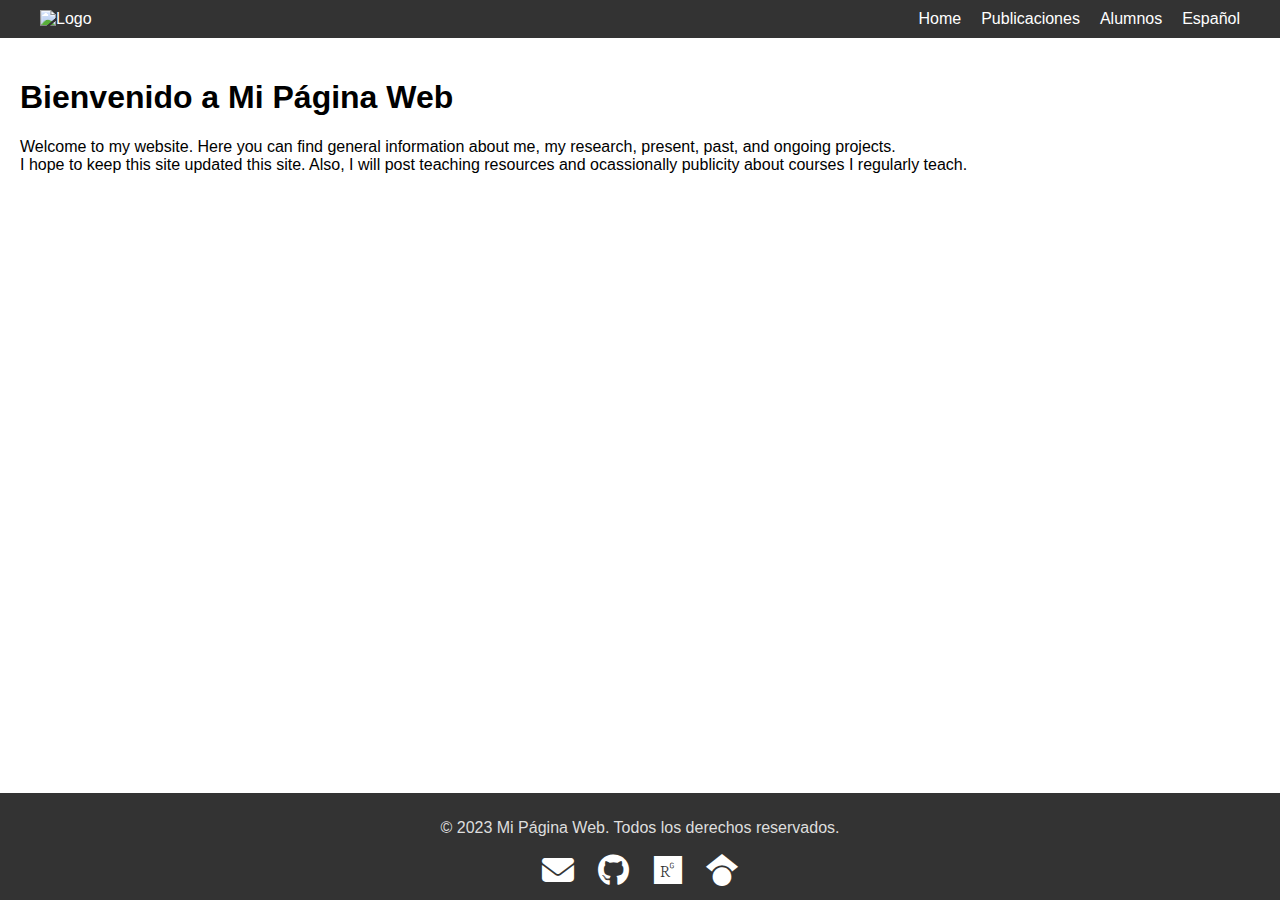
==== index.html @ 4167ff26 "icon" ====
<!DOCTYPE html>
<html lang="es">
<head>
  <meta charset="UTF-8">
  <meta name="viewport" content="width=device-width, initial-scale=1.0">
  <title>Home - Mi Página Web</title>
  <link rel="stylesheet" href="css/styles.css">
  <link rel="stylesheet" href="https://cdnjs.cloudflare.com/ajax/libs/font-awesome/6.5.1/css/all.min.css">
</head>
<body>
  <header>
    <div class="container">
      <img src="images/logo.png" alt="Logo" width="100">
      <nav>
        <ul>
          <li><a href="index.html">Home</a></li>
          <li><a href="publicaciones.html">Publicaciones</a></li>
          <li><a href="alumnos.html">Alumnos</a></li>
          <li><a href="es/index.html">Español</a></li>
        </ul>
      </nav>
    </div>
  </header>

  <main>
    <h1>Bienvenido a Mi Página Web</h1>
    <p>Welcome to my website. Here you can find general information about me, my research, present, past, and ongoing projects. <br> 
      I hope to keep this site updated this site. Also, I will post teaching resources and ocassionally publicity about courses I regularly teach.</p>
  </main>

  <footer>
    <p>&copy; 2023 Mi Página Web. Todos los derechos reservados.</p>
    <div class="social-icons">
      <a href="mailto:vertebrata.j@gmail.com" aria-label="Correo"><i class="fa-solid fa-envelope"></i></a>
      <a href="https://github.com/ChuchoDC" target="_blank" aria-label="GitHub"><i class="fa-brands fa-github"></i></a>
      <a href="https://www.researchgate.net/profile/Jesus-Diaz-Cruz" target="_blank" aria-label="ResearchGate"><i class="fab fa-researchgate"></i></a>
      <a href="https://scholar.google.com.mx/citations?user=EYXiITEAAAAJ&hl" target="_blank" aria-label="ScholarGoogle"><i class="fa-brands fa-google-scholar"></i></a>
    </div>
  </footer>
</body>
</html>
---- css/styles.css ----
/* Estilos generales */
body {
    font-family: Arial, sans-serif;
    margin: 0;
    padding: 0;
  }
  
  header {
    background-color: #333;
    color: white;
    padding: 10px 0;
  }
  
  .container {
    display: flex;
    justify-content: space-between;
    align-items: center;
    max-width: 1200px;
    margin: 0 auto;
    padding: 0 20px;
  }
  
  nav ul {
    list-style: none;
    margin: 0;
    padding: 0;
    display: flex;
  }
  
  nav ul li {
    margin-left: 20px;
  }
  
  nav ul li a {
    color: white;
    text-decoration: none;
  }
  
  main {
    padding: 20px;
  }
  
  footer {
    background-color: #333;
    color: rgba(254, 254, 254, 0.855);
    text-align: center;
    padding: 10px 0;
    position: fixed;
    width: 100%;
    bottom: 0;
  }

  .social-icons a {
    color: white; /* Color blanco */
    font-size: 2em; /* Tamaño doble */
    margin: 0 10px; /* Espaciado entre iconos */
  }

  .social-icons a:hover {
    color: #0077b5; /* Cambia el color al pasar el mouse (puedes ajustarlo) */
  }
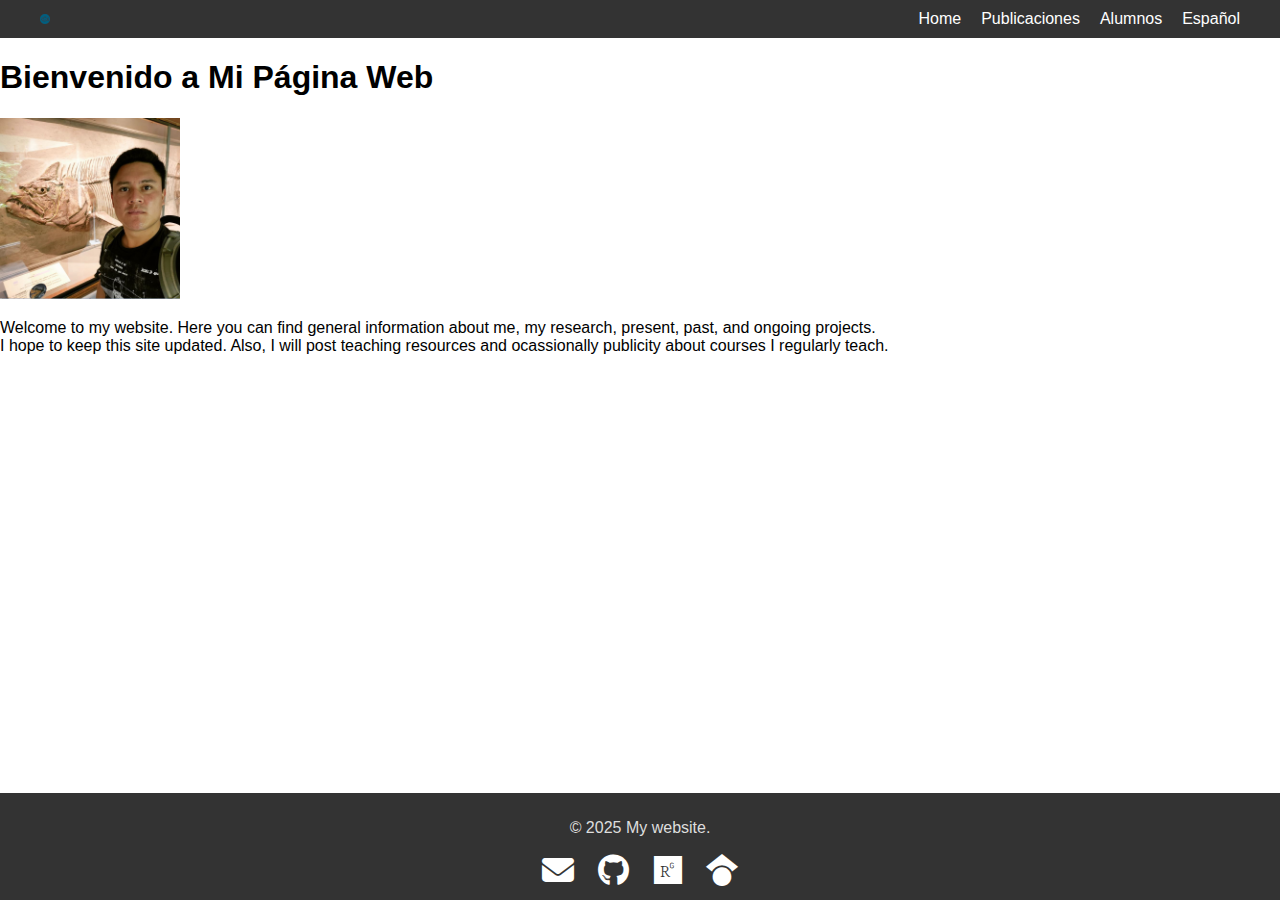
==== commit 48ba7d00: "image home" ====
--- a/index.html
+++ b/index.html
@@ -10,26 +10,27 @@
 <body>
   <header>
     <div class="container">
-      <img src="images/logo.png" alt="Logo" width="100">
+      <img src="images/home.png" alt="Logo" width="10">
       <nav>
         <ul>
           <li><a href="index.html">Home</a></li>
-          <li><a href="publicaciones.html">Publicaciones</a></li>
-          <li><a href="alumnos.html">Alumnos</a></li>
+          <li><a href="publications.html">Publicaciones</a></li>
+          <li><a href="students.html">Alumnos</a></li>
           <li><a href="es/index.html">Español</a></li>
         </ul>
       </nav>
     </div>
   </header>
-
-  <main>
+  <section>
     <h1>Bienvenido a Mi Página Web</h1>
+    <img src="images/jadc.JPG" width="180" alt="presentation image">
     <p>Welcome to my website. Here you can find general information about me, my research, present, past, and ongoing projects. <br> 
-      I hope to keep this site updated this site. Also, I will post teaching resources and ocassionally publicity about courses I regularly teach.</p>
-  </main>
+      I hope to keep this site updated. Also, I will post teaching resources and ocassionally publicity about courses I regularly teach.</p>
+  </section>
+</body>
 
   <footer>
-    <p>&copy; 2023 Mi Página Web. Todos los derechos reservados.</p>
+    <p>&copy; 2025 My website.</p>
     <div class="social-icons">
       <a href="mailto:vertebrata.j@gmail.com" aria-label="Correo"><i class="fa-solid fa-envelope"></i></a>
       <a href="https://github.com/ChuchoDC" target="_blank" aria-label="GitHub"><i class="fa-brands fa-github"></i></a>
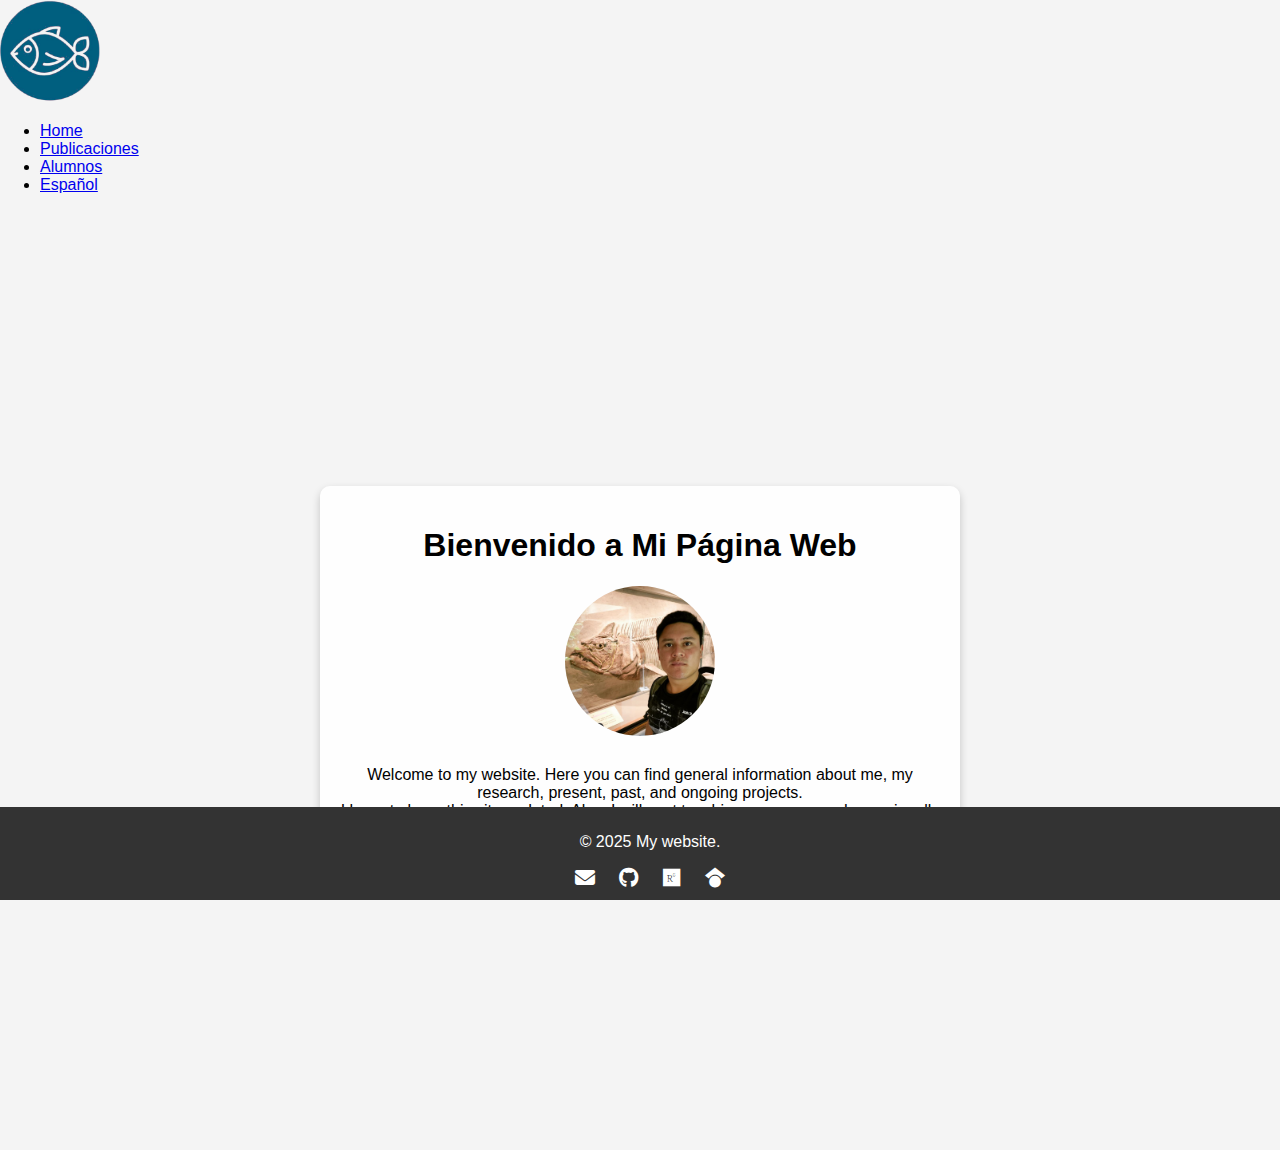
==== commit 4da58799: "css updated" ====
--- a/index.html
+++ b/index.html
@@ -10,7 +10,7 @@
 <body>
   <header>
     <div class="container">
-      <img src="images/home.png" alt="Logo" width="10">
+      <img src="images/home.png" alt="Logo" width="100">
       <nav>
         <ul>
           <li><a href="index.html">Home</a></li>
@@ -21,13 +21,15 @@
       </nav>
     </div>
   </header>
-  <section>
-    <h1>Bienvenido a Mi Página Web</h1>
-    <img src="images/jadc.JPG" width="180" alt="presentation image">
-    <p>Welcome to my website. Here you can find general information about me, my research, present, past, and ongoing projects. <br> 
-      I hope to keep this site updated. Also, I will post teaching resources and ocassionally publicity about courses I regularly teach.</p>
-  </section>
-</body>
+
+  <div class="welcome-container">
+    <div class="welcome-box">
+      <h1>Bienvenido a Mi Página Web</h1>
+      <img src="images/jadc.JPG" alt="Imagen de presentación">
+      <p>Welcome to my website. Here you can find general information about me, my research, present, past, and ongoing projects. <br> 
+        I hope to keep this site updated. Also, I will post teaching resources and occasionally publicity about courses I regularly teach.</p>
+    </div>
+  </div>
 
   <footer>
     <p>&copy; 2025 My website.</p>
@@ -39,4 +41,4 @@
     </div>
   </footer>
 </body>
-</html>+</html>
--- a/css/styles.css
+++ b/css/styles.css
@@ -1,61 +1,51 @@
 /* Estilos generales */
 body {
-    font-family: Arial, sans-serif;
-    margin: 0;
-    padding: 0;
-  }
-  
-  header {
-    background-color: #333;
-    color: white;
-    padding: 10px 0;
-  }
-  
-  .container {
-    display: flex;
-    justify-content: space-between;
-    align-items: center;
-    max-width: 1200px;
-    margin: 0 auto;
-    padding: 0 20px;
-  }
-  
-  nav ul {
-    list-style: none;
-    margin: 0;
-    padding: 0;
-    display: flex;
-  }
-  
-  nav ul li {
-    margin-left: 20px;
-  }
-  
-  nav ul li a {
-    color: white;
-    text-decoration: none;
-  }
-  
-  main {
-    padding: 20px;
-  }
-  
-  footer {
-    background-color: #333;
-    color: rgba(254, 254, 254, 0.855);
-    text-align: center;
-    padding: 10px 0;
-    position: fixed;
-    width: 100%;
-    bottom: 0;
-  }
+  margin: 0;
+  padding: 0;
+  font-family: Arial, sans-serif;
+  background-color: #f4f4f4;
+}
 
-  .social-icons a {
-    color: white; /* Color blanco */
-    font-size: 2em; /* Tamaño doble */
-    margin: 0 10px; /* Espaciado entre iconos */
-  }
+/* Contenedor para centrar el contenido */
+.welcome-container {
+  display: flex;
+  justify-content: center;
+  align-items: center;
+  height: 100vh; /* Ocupa toda la pantalla */
+  padding: 20px;
+}
 
-  .social-icons a:hover {
-    color: #0077b5; /* Cambia el color al pasar el mouse (puedes ajustarlo) */
-  }+/* Caja de bienvenida */
+.welcome-box {
+  text-align: center;
+  max-width: 600px;
+  background-color: rgba(255, 255, 255, 0.9); /* Fondo semi-transparente */
+  padding: 20px;
+  border-radius: 10px;
+  box-shadow: 0 4px 8px rgba(0, 0, 0, 0.2);
+}
+
+/* Imagen dentro del box */
+.welcome-box img {
+  width: 150px;
+  border-radius: 50%;
+  margin-bottom: 10px;
+}
+
+/* Estilos del footer */
+footer {
+  text-align: center;
+  padding: 10px;
+  background-color: #333;
+  color: white;
+  position: absolute;
+  width: 100%;
+  bottom: 0;
+}
+
+/* Iconos sociales */
+.social-icons a {
+  color: white;
+  margin: 0 10px;
+  font-size: 20px;
+}
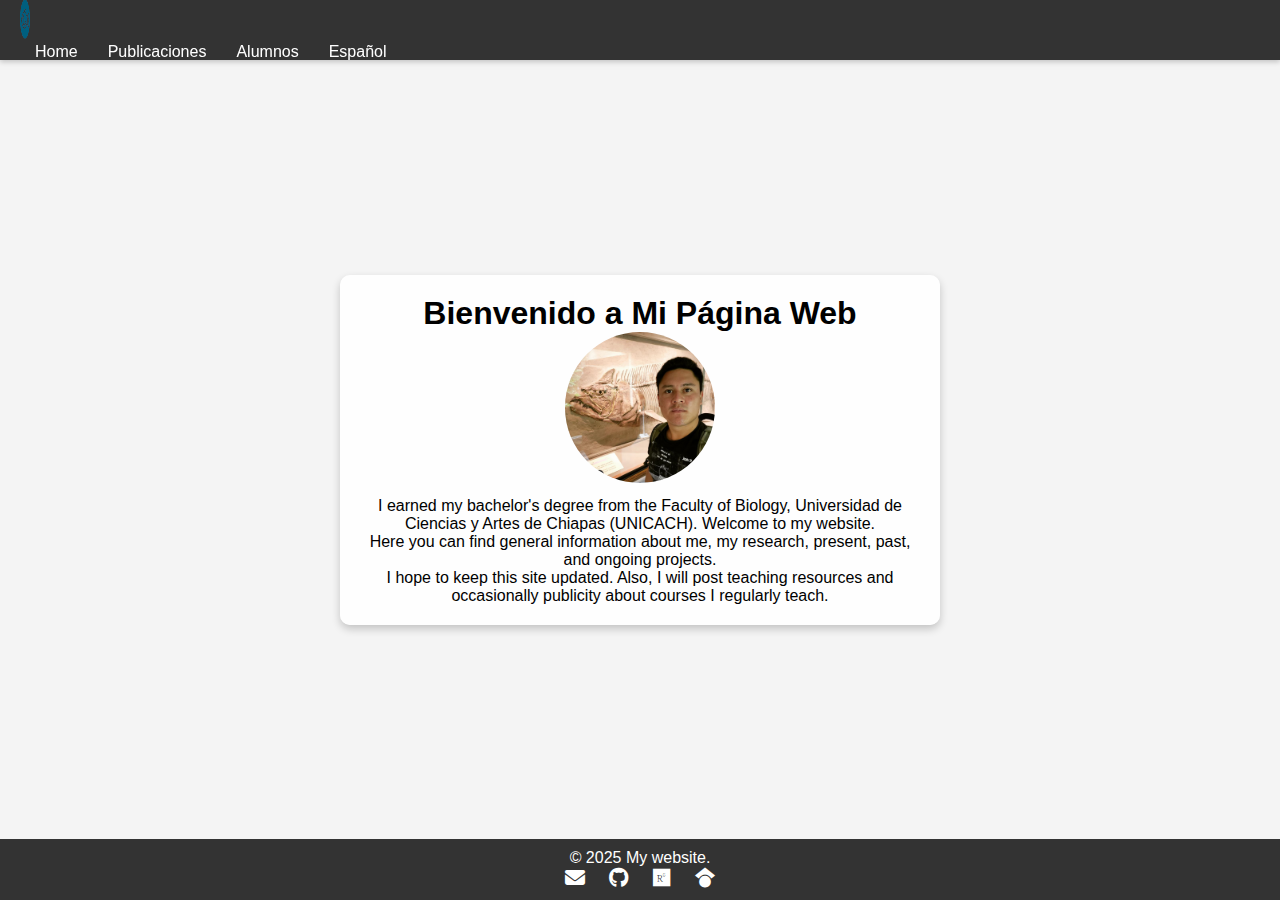
==== commit 6df00ca5: "fixed footer" ====
--- a/index.html
+++ b/index.html
@@ -10,7 +10,7 @@
 <body>
   <header>
     <div class="container">
-      <img src="images/home.png" alt="Logo" width="100">
+      <img src="images/home.png" alt="Logo" width="10">
       <nav>
         <ul>
           <li><a href="index.html">Home</a></li>
@@ -26,7 +26,8 @@
     <div class="welcome-box">
       <h1>Bienvenido a Mi Página Web</h1>
       <img src="images/jadc.JPG" alt="Imagen de presentación">
-      <p>Welcome to my website. Here you can find general information about me, my research, present, past, and ongoing projects. <br> 
+      <p>I earned my bachelor's degree from the Faculty of Biology, Universidad de Ciencias y Artes de Chiapas (UNICACH).  Welcome to my website.<br> 
+        Here you can find general information about me, my research, present, past, and ongoing projects. <br> 
         I hope to keep this site updated. Also, I will post teaching resources and occasionally publicity about courses I regularly teach.</p>
     </div>
   </div>
--- a/css/styles.css
+++ b/css/styles.css
@@ -1,17 +1,64 @@
+/* Reset de márgenes y padding */
+* {
+  margin: 0;
+  padding: 0;
+  box-sizing: border-box;
+}
+
 /* Estilos generales */
 body {
-  margin: 0;
-  padding: 0;
   font-family: Arial, sans-serif;
   background-color: #f4f4f4;
+  padding-top: 60px; /* Para evitar que el contenido se solape con el header */
 }
 
-/* Contenedor para centrar el contenido */
+/* Header fijo con color */
+header {
+  background-color: #333; /* Color oscuro igual que el footer */
+  color: white;
+  position: fixed;
+  top: 0;
+  width: 100%;
+  height: 60px;
+  display: flex;
+  align-items: center;
+  justify-content: space-between;
+  padding: 0 20px;
+  box-shadow: 0 2px 5px rgba(0, 0, 0, 0.2);
+  z-index: 1000;
+}
+
+/* Estilos para el logo en el header */
+header img {
+  height: 40px;
+}
+
+/* Estilos para la barra de navegación */
+nav ul {
+  list-style: none;
+  display: flex;
+}
+
+nav ul li {
+  margin: 0 15px;
+}
+
+nav ul li a {
+  color: white;
+  text-decoration: none;
+  font-size: 16px;
+}
+
+nav ul li a:hover {
+  text-decoration: underline;
+}
+
+/* Contenedor centrado para bienvenida */
 .welcome-container {
   display: flex;
   justify-content: center;
   align-items: center;
-  height: 100vh; /* Ocupa toda la pantalla */
+  height: calc(100vh - 120px); /* Resta el tamaño del header y footer */
   padding: 20px;
 }
 
@@ -19,7 +66,7 @@
 .welcome-box {
   text-align: center;
   max-width: 600px;
-  background-color: rgba(255, 255, 255, 0.9); /* Fondo semi-transparente */
+  background-color: rgba(255, 255, 255, 0.9);
   padding: 20px;
   border-radius: 10px;
   box-shadow: 0 4px 8px rgba(0, 0, 0, 0.2);
@@ -32,20 +79,26 @@
   margin-bottom: 10px;
 }
 
-/* Estilos del footer */
+/* Footer fijo con color igual al header */
 footer {
+  background-color: #333;
+  color: white;
   text-align: center;
   padding: 10px;
-  background-color: #333;
-  color: white;
-  position: absolute;
+  position: fixed;
+  bottom: 0;
   width: 100%;
-  bottom: 0;
 }
 
-/* Iconos sociales */
+/* Efecto de hover en los iconos del footer */
 .social-icons a {
   color: white;
   margin: 0 10px;
   font-size: 20px;
+  transition: color 0.3s ease-in-out; /* Suaviza la transición */
 }
+
+/* Cambio de color al pasar el mouse */
+.social-icons a:hover {
+  color: #ffcc00; /* Color amarillo dorado, puedes cambiarlo */
+}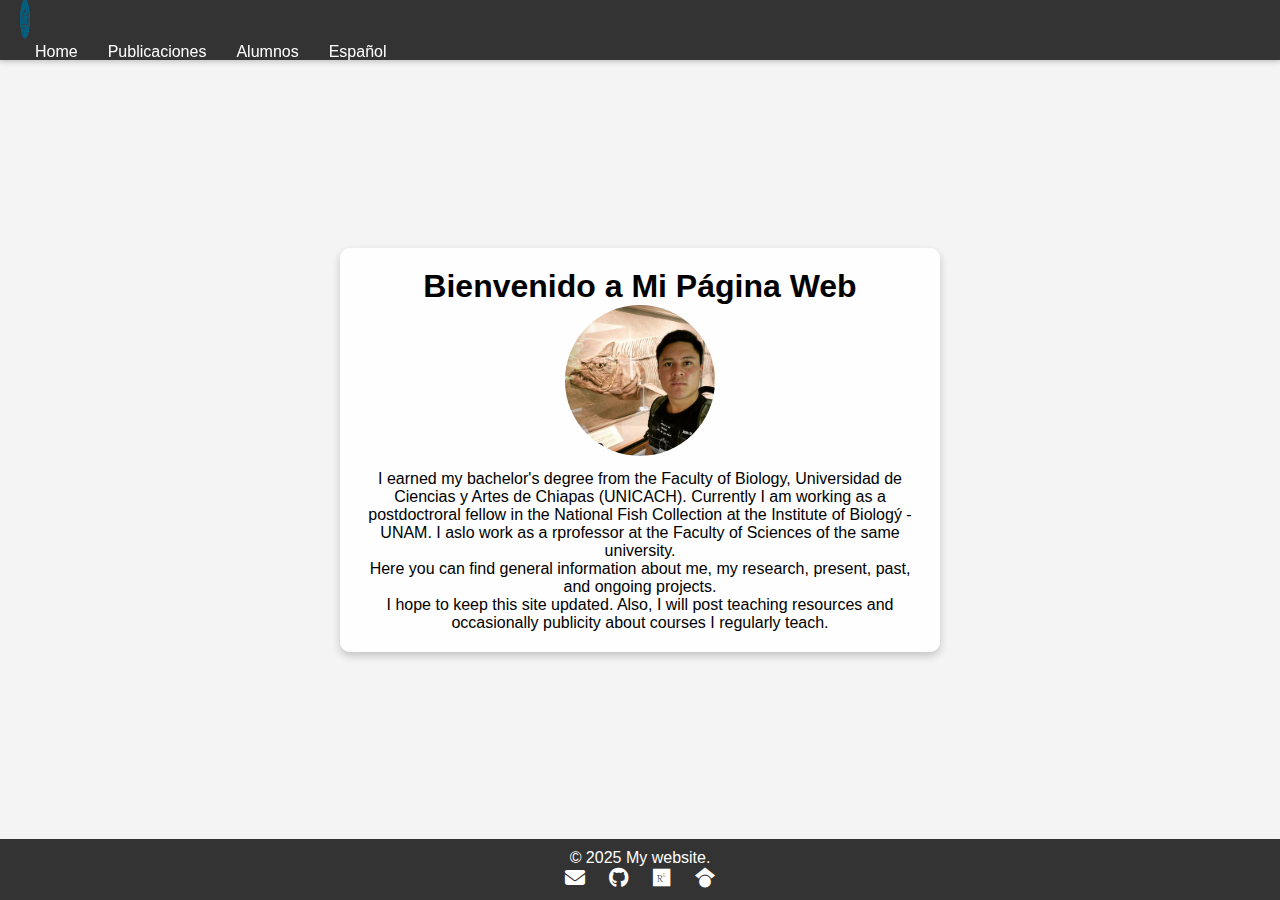
==== commit cf038f87: ""personal info"" ====
--- a/index.html
+++ b/index.html
@@ -26,7 +26,8 @@
     <div class="welcome-box">
       <h1>Bienvenido a Mi Página Web</h1>
       <img src="images/jadc.JPG" alt="Imagen de presentación">
-      <p>I earned my bachelor's degree from the Faculty of Biology, Universidad de Ciencias y Artes de Chiapas (UNICACH).  Welcome to my website.<br> 
+      <p>I earned my bachelor's degree from the Faculty of Biology, Universidad de Ciencias y Artes de Chiapas (UNICACH). Currently I am working as a
+        postdoctroral fellow in the National Fish Collection at the Institute of Biologý - UNAM. I aslo work as a rprofessor at the Faculty of Sciences of the same university. <br> 
         Here you can find general information about me, my research, present, past, and ongoing projects. <br> 
         I hope to keep this site updated. Also, I will post teaching resources and occasionally publicity about courses I regularly teach.</p>
     </div>
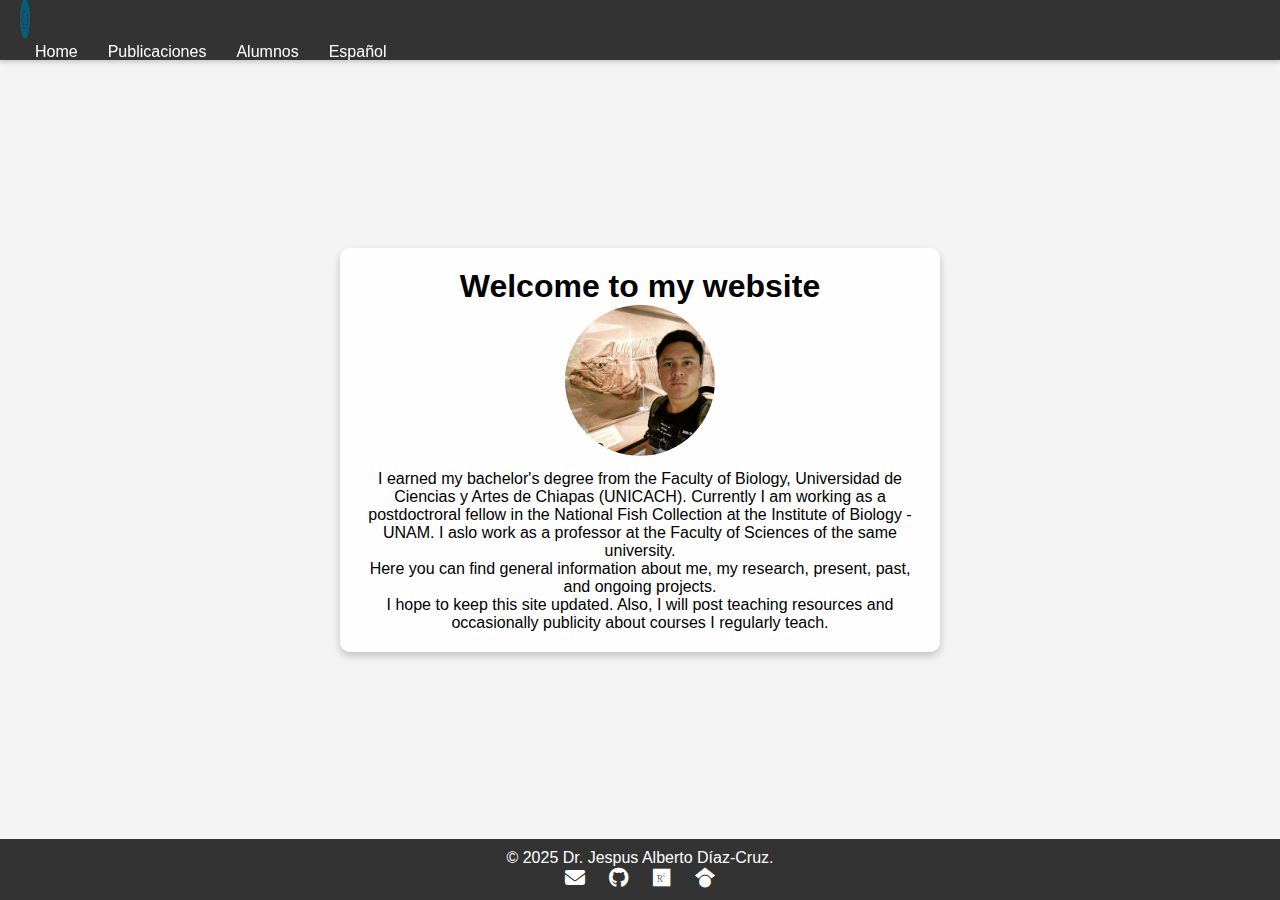
==== commit 3135ea1b: ""personal info"" ====
--- a/index.html
+++ b/index.html
@@ -24,17 +24,17 @@
 
   <div class="welcome-container">
     <div class="welcome-box">
-      <h1>Bienvenido a Mi Página Web</h1>
+      <h1>Welcome to my website</h1>
       <img src="images/jadc.JPG" alt="Imagen de presentación">
       <p>I earned my bachelor's degree from the Faculty of Biology, Universidad de Ciencias y Artes de Chiapas (UNICACH). Currently I am working as a
-        postdoctroral fellow in the National Fish Collection at the Institute of Biologý - UNAM. I aslo work as a rprofessor at the Faculty of Sciences of the same university. <br> 
+        postdoctroral fellow in the National Fish Collection at the Institute of Biology - UNAM. I aslo work as a professor at the Faculty of Sciences of the same university. <br> 
         Here you can find general information about me, my research, present, past, and ongoing projects. <br> 
         I hope to keep this site updated. Also, I will post teaching resources and occasionally publicity about courses I regularly teach.</p>
     </div>
   </div>
 
   <footer>
-    <p>&copy; 2025 My website.</p>
+    <p>&copy; 2025 Dr. Jespus Alberto Díaz-Cruz.</p>
     <div class="social-icons">
       <a href="mailto:vertebrata.j@gmail.com" aria-label="Correo"><i class="fa-solid fa-envelope"></i></a>
       <a href="https://github.com/ChuchoDC" target="_blank" aria-label="GitHub"><i class="fa-brands fa-github"></i></a>
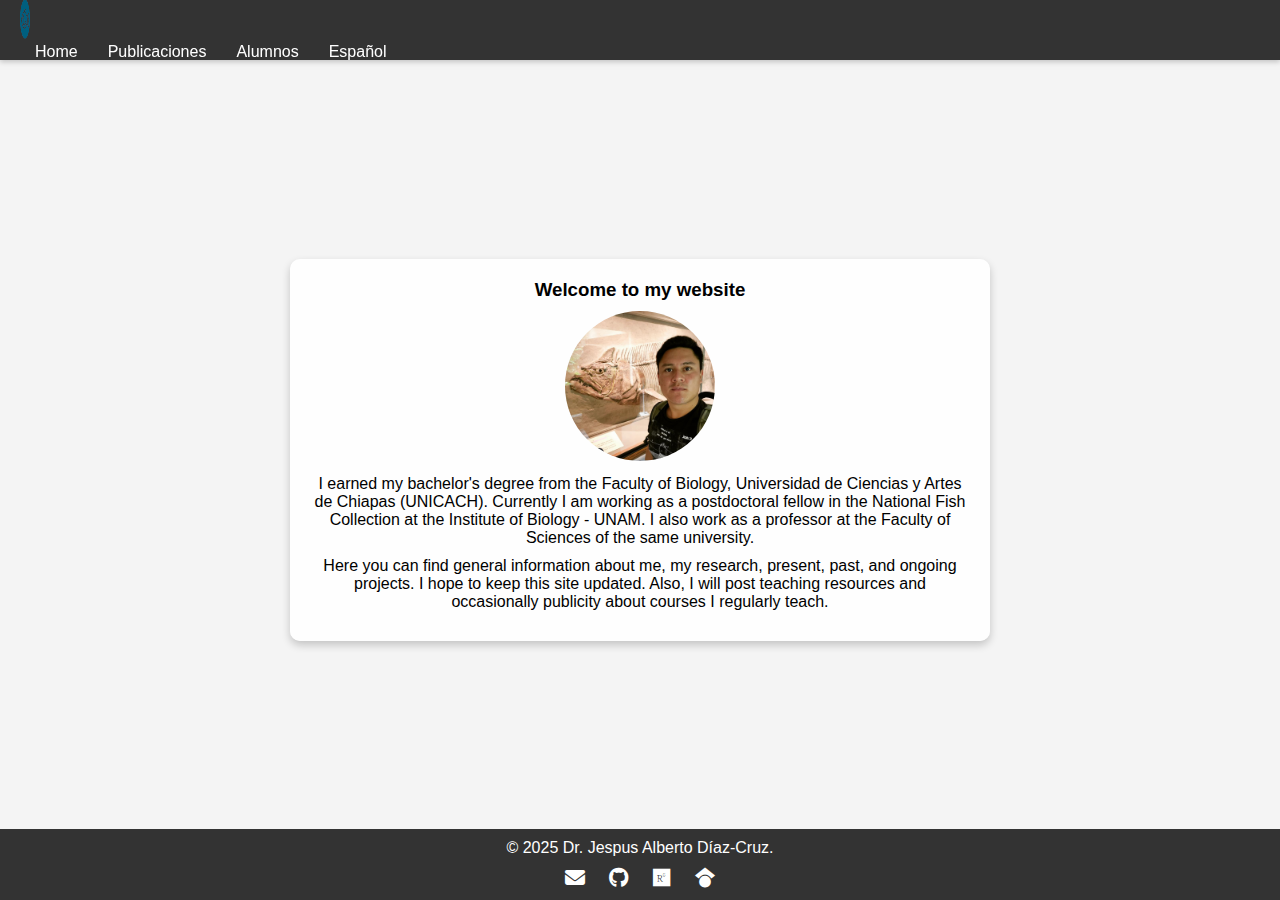
==== commit f2136c09: ""home updated"" ====
--- a/index.html
+++ b/index.html
@@ -24,11 +24,12 @@
 
   <div class="welcome-container">
     <div class="welcome-box">
-      <h1>Welcome to my website</h1>
+      <h3>Welcome to my website</h3>
+      <p></p>
       <img src="images/jadc.JPG" alt="Imagen de presentación">
       <p>I earned my bachelor's degree from the Faculty of Biology, Universidad de Ciencias y Artes de Chiapas (UNICACH). Currently I am working as a
-        postdoctroral fellow in the National Fish Collection at the Institute of Biology - UNAM. I aslo work as a professor at the Faculty of Sciences of the same university. <br> 
-        Here you can find general information about me, my research, present, past, and ongoing projects. <br> 
+        postdoctoral fellow in the National Fish Collection at the Institute of Biology - UNAM. I also work as a professor at the Faculty of Sciences of the same university.</p>
+    <p>Here you can find general information about me, my research, present, past, and ongoing projects. 
         I hope to keep this site updated. Also, I will post teaching resources and occasionally publicity about courses I regularly teach.</p>
     </div>
   </div>
--- a/css/styles.css
+++ b/css/styles.css
@@ -59,13 +59,13 @@
   justify-content: center;
   align-items: center;
   height: calc(100vh - 120px); /* Resta el tamaño del header y footer */
-  padding: 20px;
+  padding: 30px;
 }
 
 /* Caja de bienvenida */
 .welcome-box {
   text-align: center;
-  max-width: 600px;
+  max-width: 700px;
   background-color: rgba(255, 255, 255, 0.9);
   padding: 20px;
   border-radius: 10px;
@@ -78,6 +78,11 @@
   border-radius: 50%;
   margin-bottom: 10px;
 }
+
+p {
+  margin-bottom: 10px; /* Ajusta el espacio entre párrafos */
+}
+
 
 /* Footer fijo con color igual al header */
 footer {
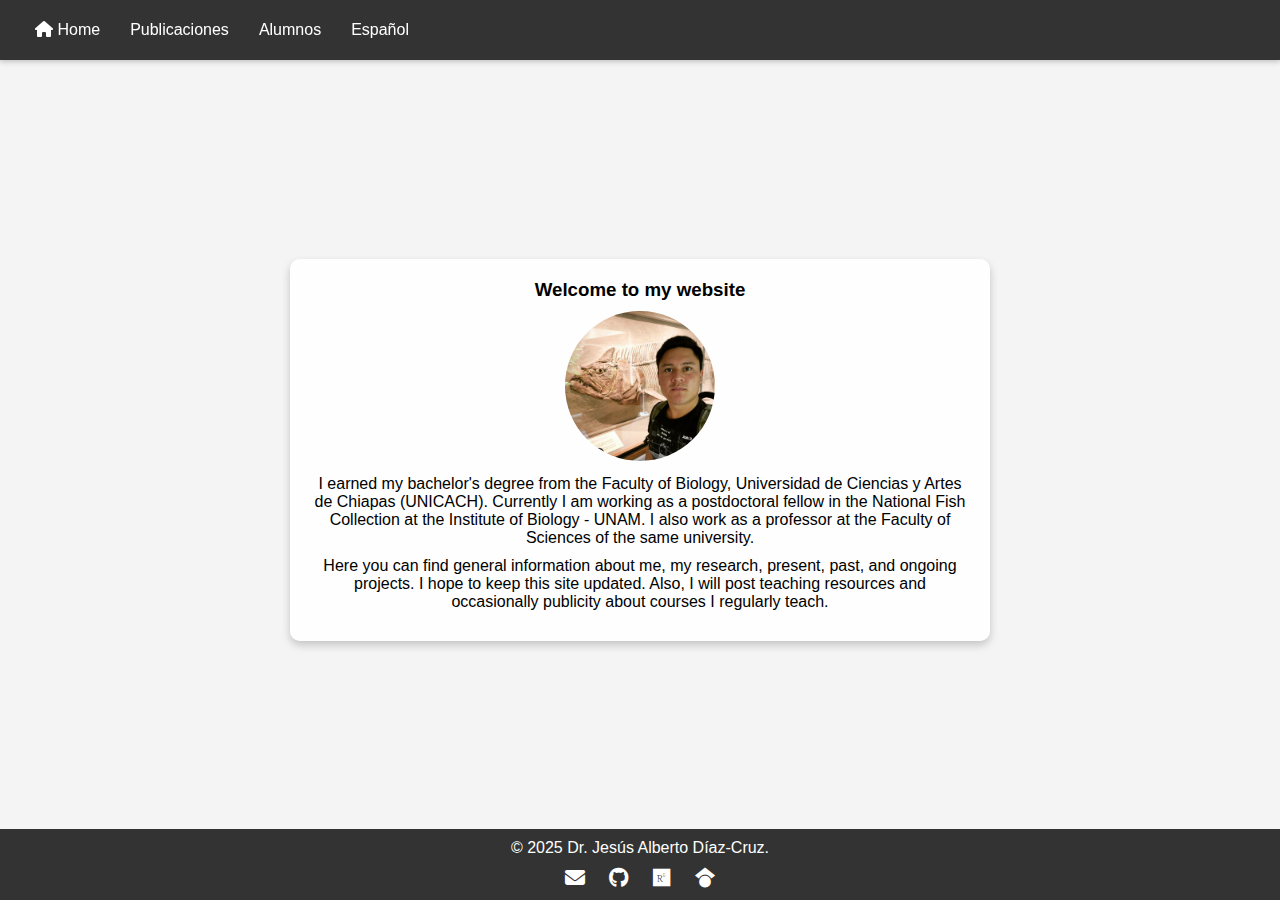
==== commit 91b1f09e: ""home icon added"" ====
--- a/index.html
+++ b/index.html
@@ -10,10 +10,16 @@
 <body>
   <header>
     <div class="container">
-      <img src="images/home.png" alt="Logo" width="10">
       <nav>
         <ul>
-          <li><a href="index.html">Home</a></li>
+          <!-- Home con ícono y texto -->
+          <li>
+            <a href="index.html" class="home-link">
+              <i class="fas fa-home"></i> <!-- Ícono de FontAwesome -->
+              <span>Home</span> <!-- Texto "Home" -->
+            </a>
+          </li>
+          <!-- Resto de enlaces -->
           <li><a href="publications.html">Publicaciones</a></li>
           <li><a href="students.html">Alumnos</a></li>
           <li><a href="es/index.html">Español</a></li>
@@ -35,7 +41,7 @@
   </div>
 
   <footer>
-    <p>&copy; 2025 Dr. Jespus Alberto Díaz-Cruz.</p>
+    <p>&copy; 2025 Dr. Jesús Alberto Díaz-Cruz.</p>
     <div class="social-icons">
       <a href="mailto:vertebrata.j@gmail.com" aria-label="Correo"><i class="fa-solid fa-envelope"></i></a>
       <a href="https://github.com/ChuchoDC" target="_blank" aria-label="GitHub"><i class="fa-brands fa-github"></i></a>
